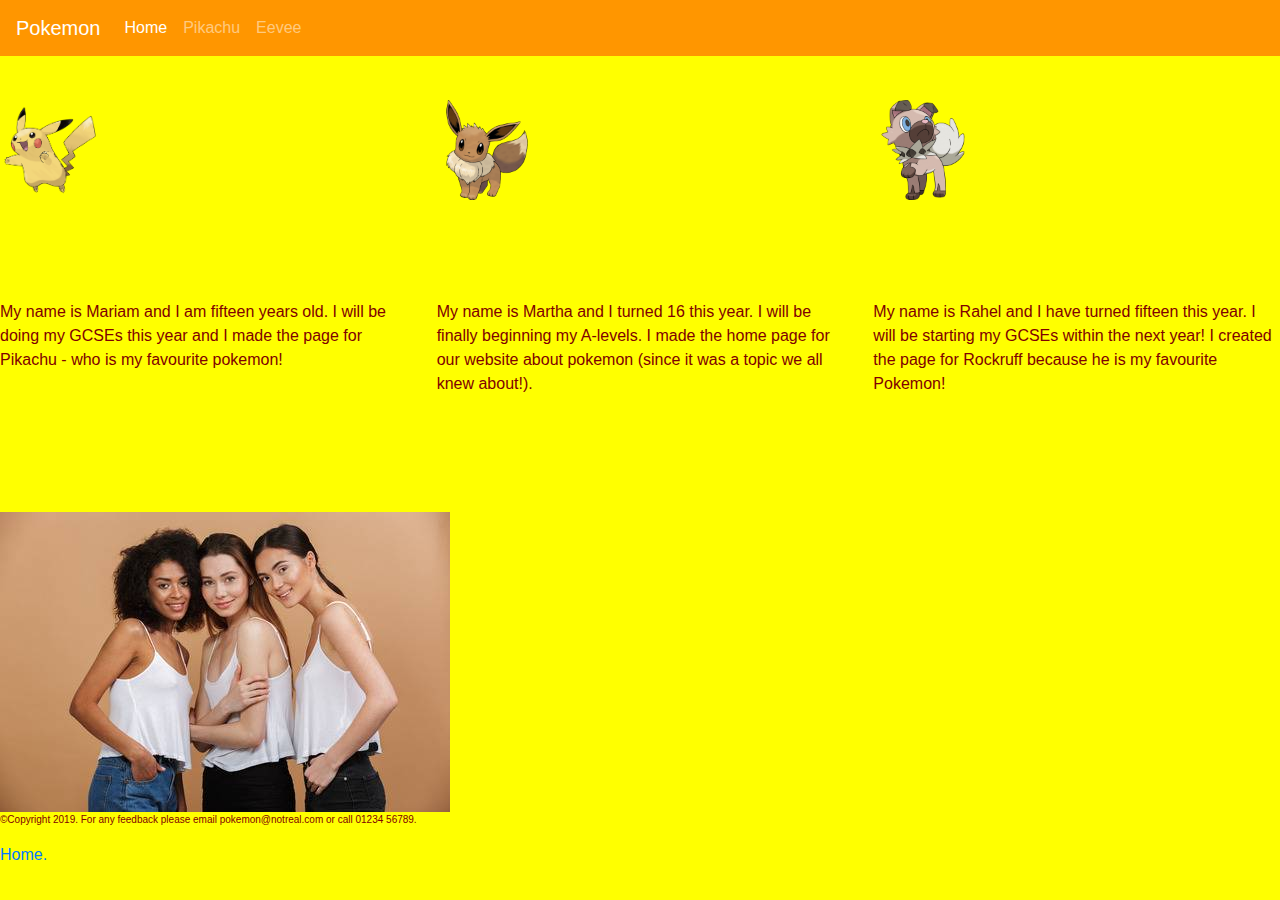
==== aboutus.html @ ea3a48db "us picture" ====
<!DOCTYPE html>
<html>
  <head>
    <title>Pokemon Website</title>
    <link rel="stylesheet" href="https://stackpath.bootstrapcdn.com/bootstrap/4.3.1/css/bootstrap.min.css" integrity="sha384-ggOyR0iXCbMQv3Xipma34MD+dH/1fQ784/j6cY/iJTQUOhcWr7x9JvoRxT2MZw1T" crossorigin="anonymous">
  <!-- <link rel="stylesheet" type="text/css" href="css/main.css" -->

    <script> src="js/jquery.min.js"</script>
    <link rel="stylesheet" href="https://maxcdn.bootstrapcdn.com/bootstrap/4.3.1/css/bootstrap.min.css">
    <script src="https://ajax.googleapis.com/ajax/libs/jquery/3.4.1/jquery.min.js"></script>
    <script src="https://cdnjs.cloudflare.com/ajax/libs/popper.js/1.14.7/umd/popper.min.js"></script>
    <script src="https://maxcdn.bootstrapcdn.com/bootstrap/4.3.1/js/bootstrap.min.js"></script>
    <link rel="stylesheet" type="text/css" href="css/styles.css" />
  </head>

  <body>

    <nav class="navbar navbar-expand-md navbar-dark bg-dark fixed-top">
      <a class="navbar-brand" href="#">Pokemon</a>
      <button class="navbar-toggler" type="button" data-toggle="collapse" data-target="#navbarsExampleDefault" aria-controls="navbarsExampleDefault" aria-expanded="false" aria-label="Toggle navigation">
        <span class="navbar-toggler-icon"></span>
      </button>

      <div class="collapse navbar-collapse" id="navbarsExampleDefault">
        <ul class="navbar-nav mr-auto">
          <li class="nav-item active">
            <a class="nav-link" href="#">Home <span class="sr-only">(current)</span></a>
          </li>
          <li class="nav-item">
            <a class="nav-link" href="#">Pikachu</a>
          </li>
          <li class="nav-item">
            <a class="nav-link" href="#">Eevee</a>
          </li>
        </ul>
      </div>
    </nav>

    <div id="space2" style="height:100PX"></div>
    <div class="row">
        <div class="col-sm">
          <img SRC="pika.png" width=100px height=100px>
          <div id="space2" style="height:100PX"></div>
          <p>My name is Mariam and I am fifteen years old. I will be doing my GCSEs this year and I made the page for Pikachu - who is my favourite pokemon!</p>
        </div>
        <div class="col-sm">
          <img SRC="evee.png" width=100px height=100px>
          <div id="space2" style="height:100PX"></div>
          <p>My name is Martha and I turned 16 this year. I will be finally beginning my A-levels. I made the home page for our website about pokemon (since it was a topic we all knew about!).</p>
        </div>
        <div class="col-sm">
          <img SRC="rock.png" width=100px height=100px>
          <div id="space2" style="height:100PX"></div>
          <p>My name is Rahel and I have turned fifteen this year. I will be starting my GCSEs within the next year! I created the page for Rockruff because he is my favourite Pokemon!</p>
        </div>
      </div>

      <div id="space2" style="height:100PX"></div>
      <img src="us.jpg">


      <div id="smallprint">
        <p>©Copyright 2019. For any feedback please email pokemon@notreal.com or call 01234 56789.</p>
      </div>

      <a href="index.html">Home.</a>

  </body>
</html>
---- css/styles.css ----
h1{
  color:orange;
}


.bg-dark {
    background-color: #ff9600!important;
}

figure {
    margin: 0;
}

body{
  background-color: yellow;
}

h2{
  color:red;
  font-family: arial;
}

p{
  color:maroon;
  font-family: arial;
}

#smallprint{
  font-size: 10px;
}
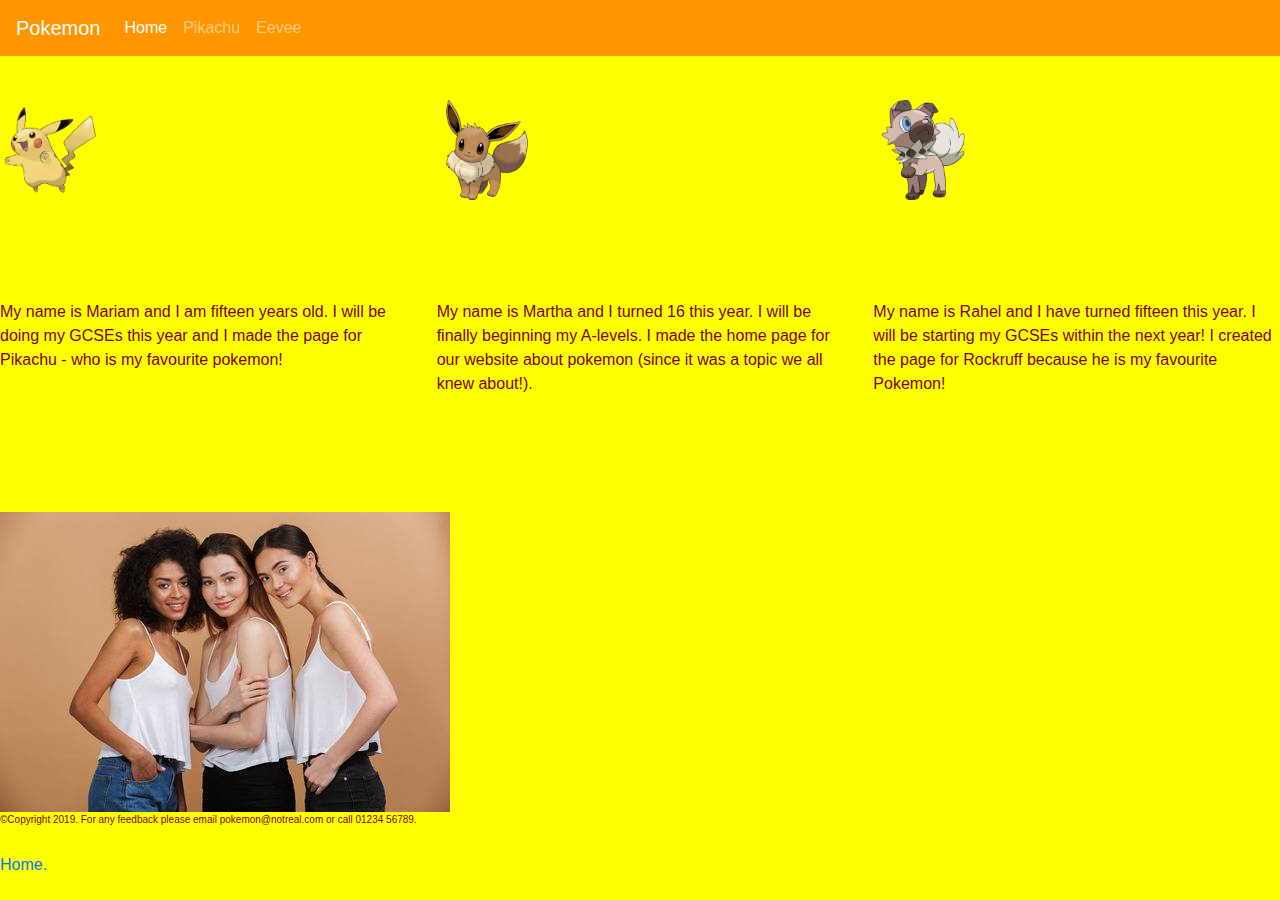
==== commit 88da90a4: "Update aboutus.html" ====
--- a/aboutus.html
+++ b/aboutus.html
@@ -62,7 +62,7 @@
       <div id="smallprint">
         <p>©Copyright 2019. For any feedback please email pokemon@notreal.com or call 01234 56789.</p>
       </div>
-
+      <div id="space2" style="height:10px"></div>
       <a href="index.html">Home.</a>
 
   </body>
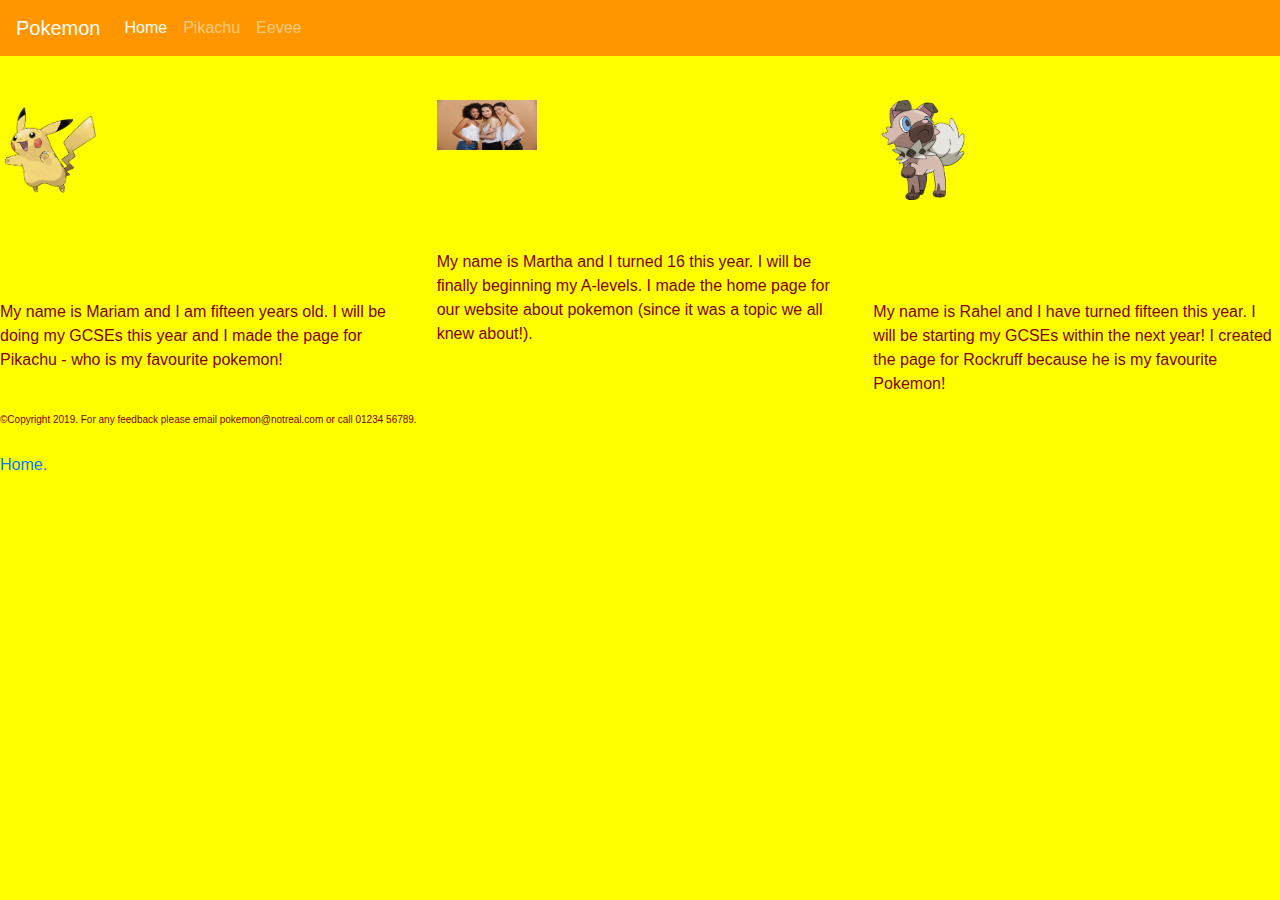
==== commit e3e566d2: "Update aboutus.html" ====
--- a/aboutus.html
+++ b/aboutus.html
@@ -44,7 +44,7 @@
           <p>My name is Mariam and I am fifteen years old. I will be doing my GCSEs this year and I made the page for Pikachu - who is my favourite pokemon!</p>
         </div>
         <div class="col-sm">
-          <img SRC="evee.png" width=100px height=100px>
+          <img SRC="us.jpg" width=100px height=50px>
           <div id="space2" style="height:100PX"></div>
           <p>My name is Martha and I turned 16 this year. I will be finally beginning my A-levels. I made the home page for our website about pokemon (since it was a topic we all knew about!).</p>
         </div>
@@ -55,9 +55,6 @@
         </div>
       </div>
 
-      <div id="space2" style="height:100PX"></div>
-      <img src="us.jpg">
-
 
       <div id="smallprint">
         <p>©Copyright 2019. For any feedback please email pokemon@notreal.com or call 01234 56789.</p>
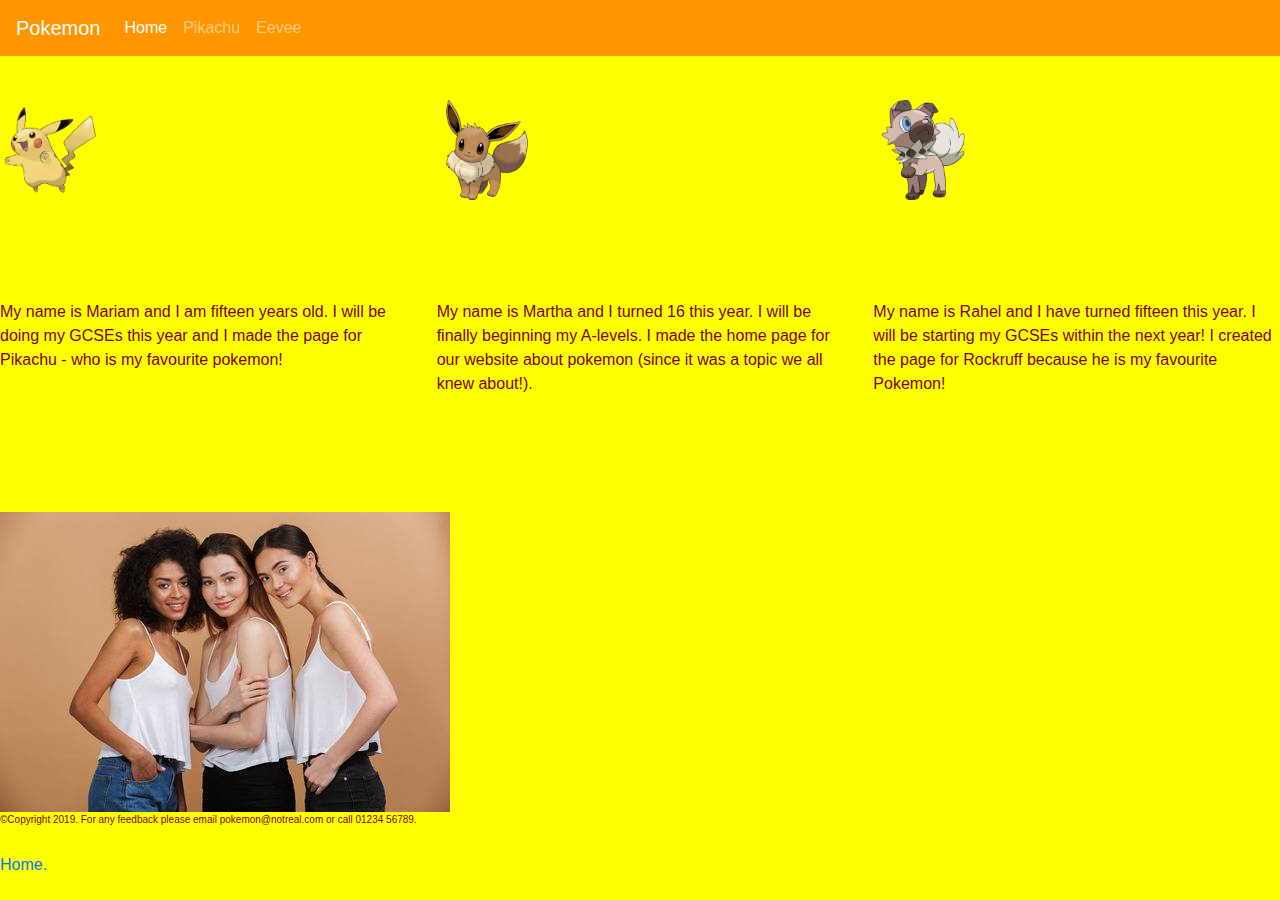
==== commit 4a86bd66: "Merge branch 'master' of https://github.com/marthajukes26/group_project" ====
--- a/aboutus.html
+++ b/aboutus.html
@@ -44,7 +44,7 @@
           <p>My name is Mariam and I am fifteen years old. I will be doing my GCSEs this year and I made the page for Pikachu - who is my favourite pokemon!</p>
         </div>
         <div class="col-sm">
-          <img SRC="us.jpg" width=100px height=50px>
+          <img SRC="evee.png" width=100px height=100px>
           <div id="space2" style="height:100PX"></div>
           <p>My name is Martha and I turned 16 this year. I will be finally beginning my A-levels. I made the home page for our website about pokemon (since it was a topic we all knew about!).</p>
         </div>
@@ -55,6 +55,9 @@
         </div>
       </div>
 
+      <div id="space2" style="height:100PX"></div>
+      <img src="us.jpg">
+
 
       <div id="smallprint">
         <p>©Copyright 2019. For any feedback please email pokemon@notreal.com or call 01234 56789.</p>
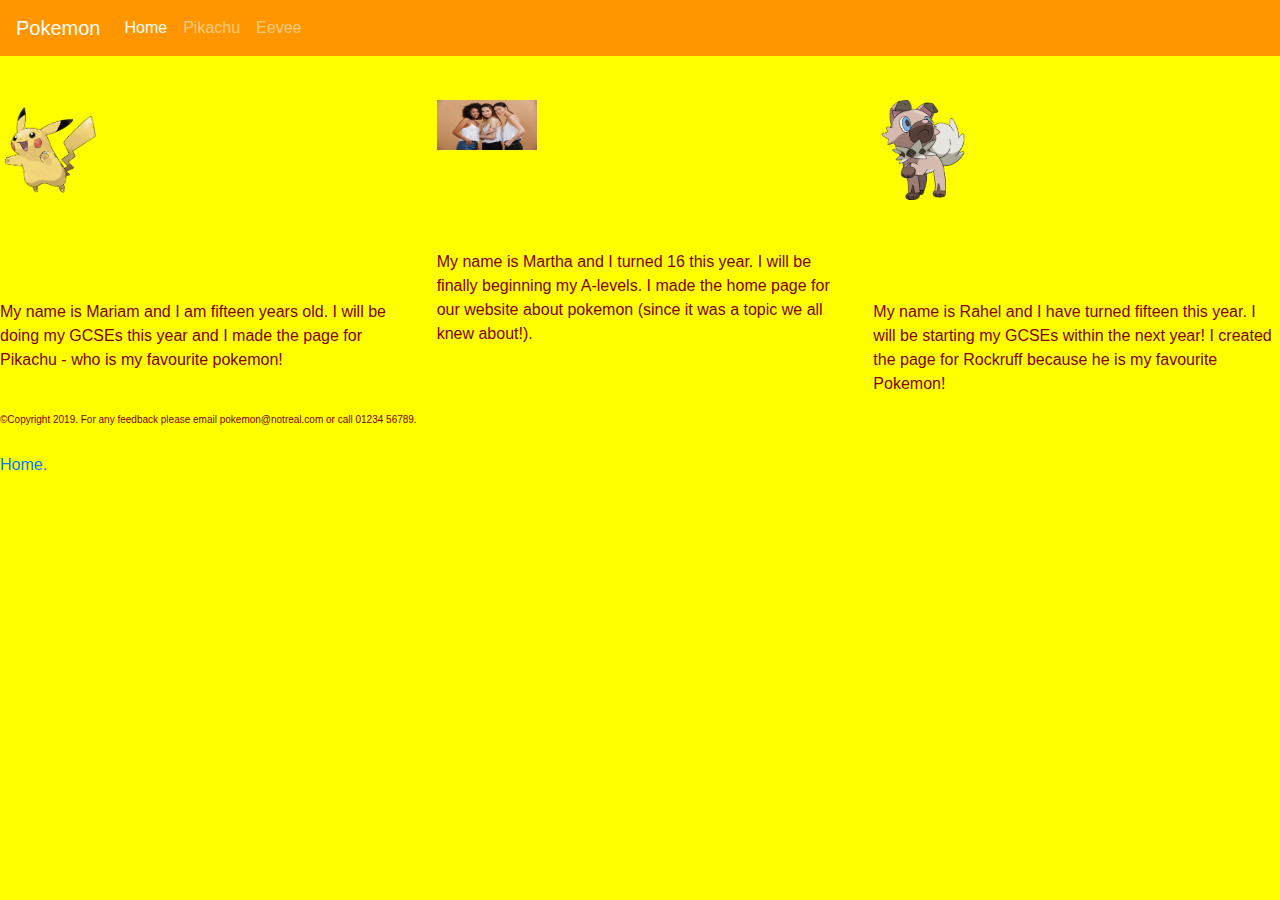
==== commit 66cbff7c: "Merge branch 'master' of https://github.com/marthajukes26/group_project" ====
--- a/aboutus.html
+++ b/aboutus.html
@@ -44,7 +44,7 @@
           <p>My name is Mariam and I am fifteen years old. I will be doing my GCSEs this year and I made the page for Pikachu - who is my favourite pokemon!</p>
         </div>
         <div class="col-sm">
-          <img SRC="evee.png" width=100px height=100px>
+          <img SRC="us.jpg" width=100px height=50px>
           <div id="space2" style="height:100PX"></div>
           <p>My name is Martha and I turned 16 this year. I will be finally beginning my A-levels. I made the home page for our website about pokemon (since it was a topic we all knew about!).</p>
         </div>
@@ -55,9 +55,6 @@
         </div>
       </div>
 
-      <div id="space2" style="height:100PX"></div>
-      <img src="us.jpg">
-
 
       <div id="smallprint">
         <p>©Copyright 2019. For any feedback please email pokemon@notreal.com or call 01234 56789.</p>
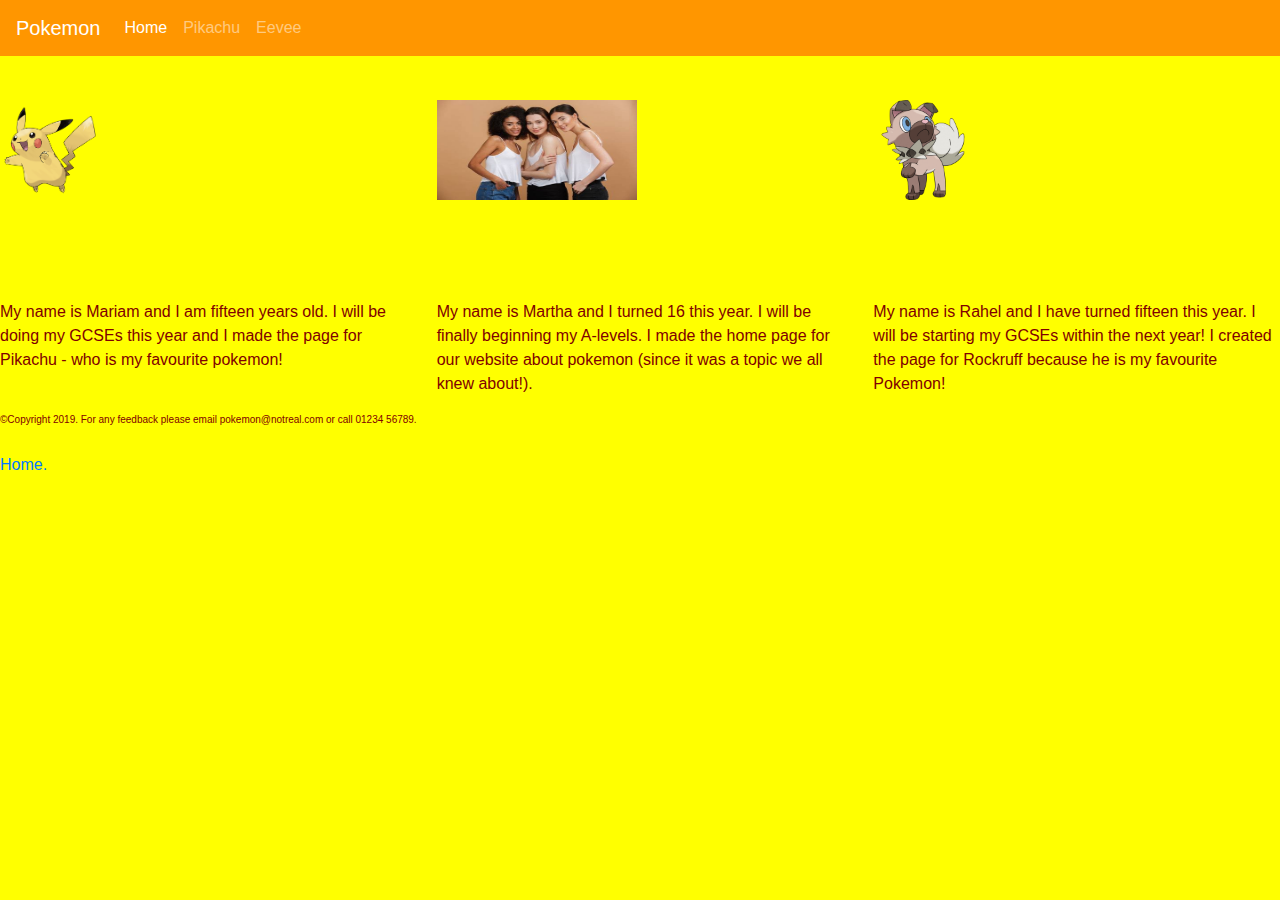
==== commit 3f9c869f: "Update aboutus.html" ====
--- a/aboutus.html
+++ b/aboutus.html
@@ -44,7 +44,7 @@
           <p>My name is Mariam and I am fifteen years old. I will be doing my GCSEs this year and I made the page for Pikachu - who is my favourite pokemon!</p>
         </div>
         <div class="col-sm">
-          <img SRC="us.jpg" width=100px height=50px>
+          <img SRC="us.jpg" width=200px height=100px>
           <div id="space2" style="height:100PX"></div>
           <p>My name is Martha and I turned 16 this year. I will be finally beginning my A-levels. I made the home page for our website about pokemon (since it was a topic we all knew about!).</p>
         </div>
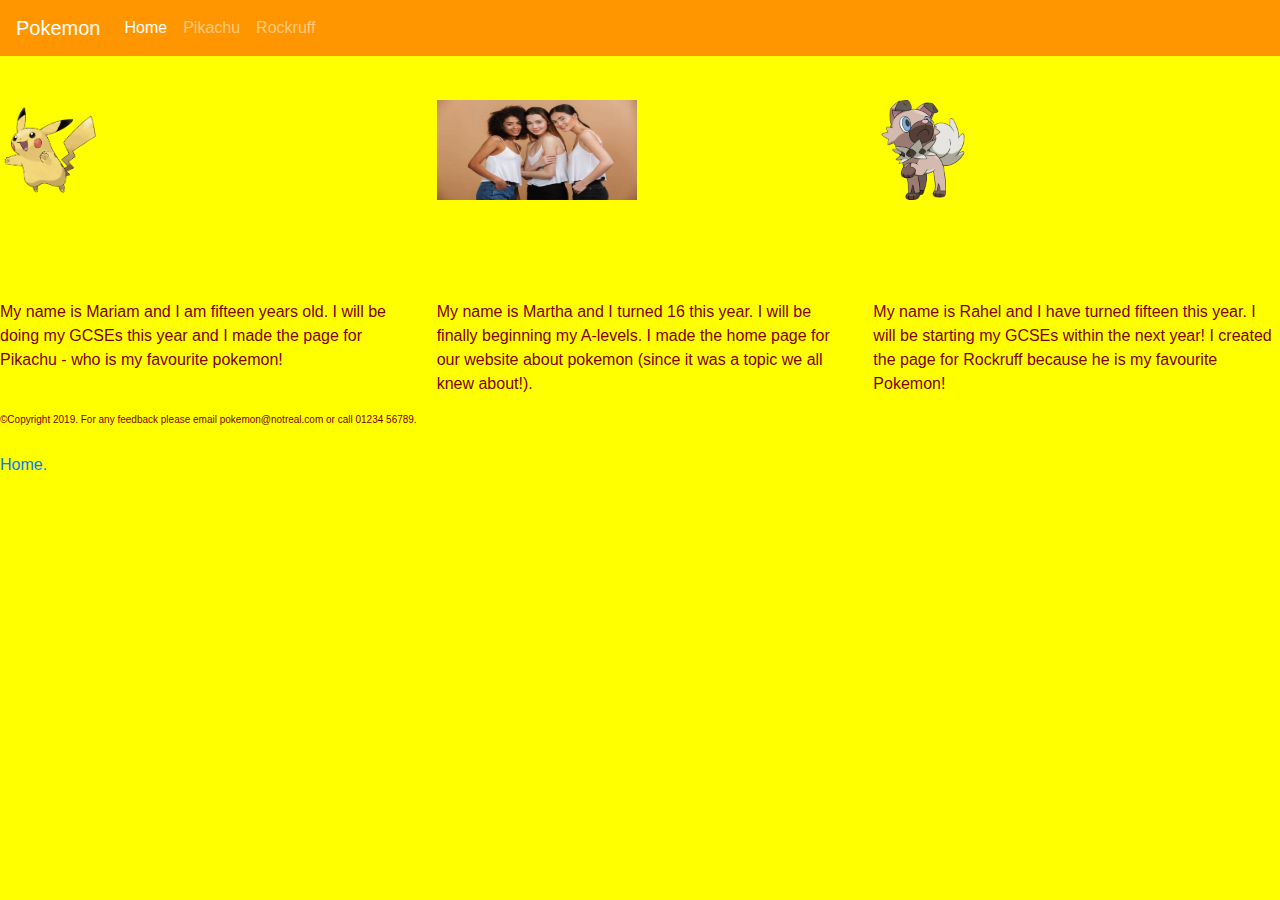
==== commit 7eee2d05: "navbar" ====
--- a/aboutus.html
+++ b/aboutus.html
@@ -24,13 +24,13 @@
       <div class="collapse navbar-collapse" id="navbarsExampleDefault">
         <ul class="navbar-nav mr-auto">
           <li class="nav-item active">
-            <a class="nav-link" href="#">Home <span class="sr-only">(current)</span></a>
+            <a class="nav-link" href="index.html">Home <span class="sr-only">(current)</span></a>
           </li>
           <li class="nav-item">
-            <a class="nav-link" href="#">Pikachu</a>
+            <a class="nav-link" href="page 1.html">Pikachu</a>
           </li>
           <li class="nav-item">
-            <a class="nav-link" href="#">Eevee</a>
+            <a class="nav-link" href="rockruff.html">Rockruff</a>
           </li>
         </ul>
       </div>
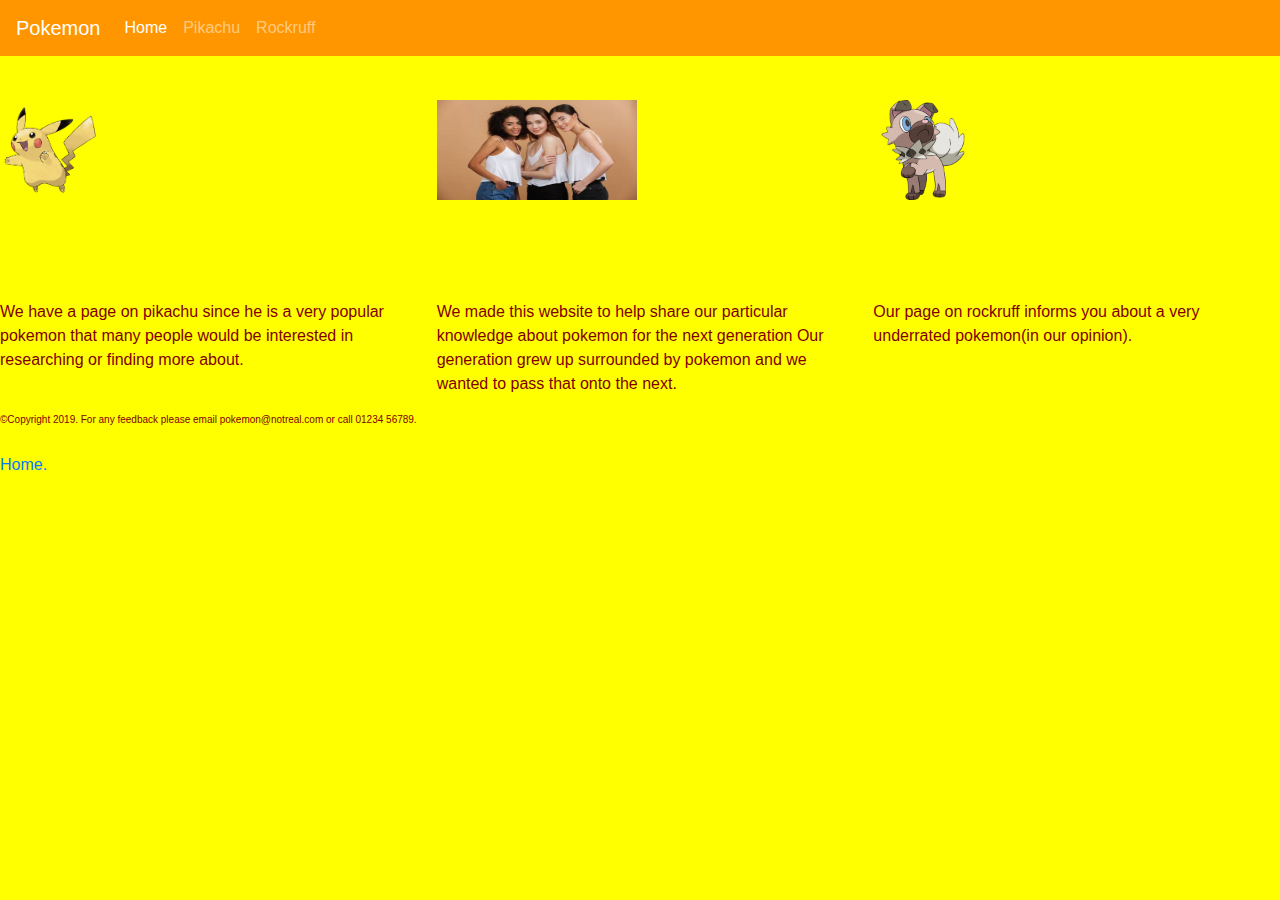
==== commit 1a799d97: "Update aboutus.html" ====
--- a/aboutus.html
+++ b/aboutus.html
@@ -41,17 +41,17 @@
         <div class="col-sm">
           <img SRC="pika.png" width=100px height=100px>
           <div id="space2" style="height:100PX"></div>
-          <p>My name is Mariam and I am fifteen years old. I will be doing my GCSEs this year and I made the page for Pikachu - who is my favourite pokemon!</p>
+          <p>We have a page on pikachu since he is a very popular pokemon that many people would be interested in researching or finding more about.</p>
         </div>
         <div class="col-sm">
           <img SRC="us.jpg" width=200px height=100px>
           <div id="space2" style="height:100PX"></div>
-          <p>My name is Martha and I turned 16 this year. I will be finally beginning my A-levels. I made the home page for our website about pokemon (since it was a topic we all knew about!).</p>
+          <p>We made this website to help share our particular knowledge about pokemon for the next generation Our generation grew up surrounded by pokemon and we wanted to pass that onto the next.</p>
         </div>
         <div class="col-sm">
           <img SRC="rock.png" width=100px height=100px>
           <div id="space2" style="height:100PX"></div>
-          <p>My name is Rahel and I have turned fifteen this year. I will be starting my GCSEs within the next year! I created the page for Rockruff because he is my favourite Pokemon!</p>
+          <p>Our page on rockruff informs you about a very underrated pokemon(in our opinion).</p>
         </div>
       </div>
 
